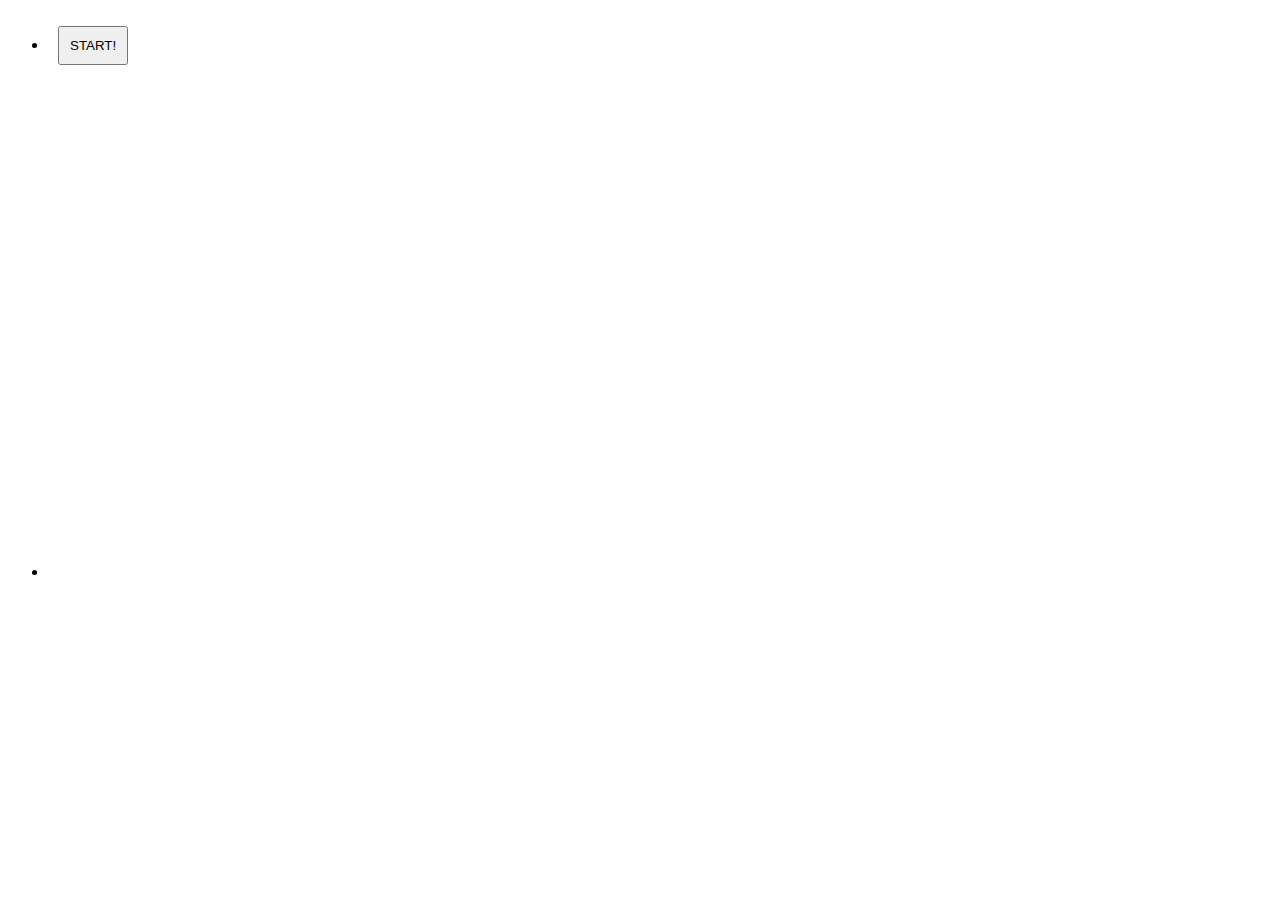
==== front end/app/index.html @ aab44b53 "fixed animation, added assets" ====
<!DOCTYPE html>
<html lang="en">
<head>
    <meta charset="UTF-8">
    <meta name="viewport" content="width=device-width, initial-scale=1.0">
    <link rel="stylesheet" href="/styles/style.css">
    <title>Brick Breaker</title>
</head>
<body>
<div id="poop">
    <div class="center-container">
        <ul>
            <li>
                <button style="margin: 10px;padding:10px" id="butt">START!</button>
            </li>
            <li>
                <canvas id="canvas" style="position:relative; border: 1px solid white; align-self:center;" width="750px" height="500px"></canvas>
            </li>
        </ul>
    </div>
    <div style="display: none;">
        <img id="stage1" src="./assets/stage1.png">
        <img id="stage2" src="./assets/stage2.png">
        <img id="stage3" src="./assets/stage3.png">
        <img id="stage4" src="./assets/stage4.png">
    </div>  
</div>
    
</body>
<script type="module" src="/modules/playerClass.js"></script>
<script type="module" src="script.js"></script>
</html>
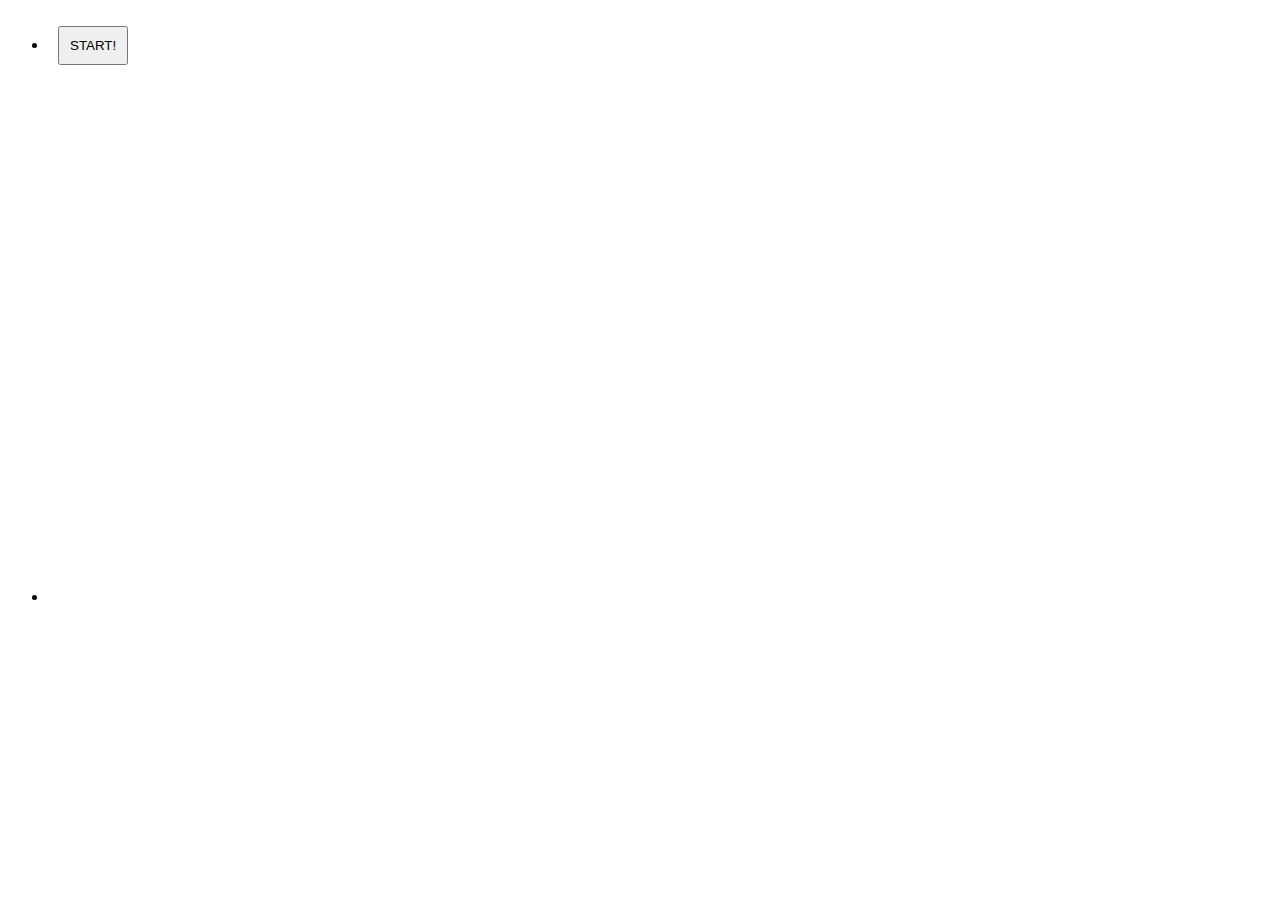
==== commit 0521b8f1: "Added assets in a hidden div" ====
--- a/front end/app/index.html
+++ b/front end/app/index.html
@@ -11,10 +11,10 @@
     <div class="center-container">
         <ul>
             <li>
-                <button style="margin: 10px;padding:10px" id="butt">START!</button>
+                <button id="butt" style="margin: 10px;padding:10px" id="butt">START!</button>
             </li>
             <li>
-                <canvas id="canvas" style="position:relative; border: 1px solid white; align-self:center;" width="750px" height="500px"></canvas>
+                <canvas id="canvas" style="position:relative; border: 1px solid white; align-self:center;" width="800px" height="525px"></canvas>
             </li>
         </ul>
     </div>
@@ -27,6 +27,7 @@
 </div>
     
 </body>
-<script type="module" src="/modules/playerClass.js"></script>
+<script type="module" src="./modules/playerClass.js"></script>
+<script type="module" src="./modules/brickClass.js"></script>
 <script type="module" src="script.js"></script>
 </html>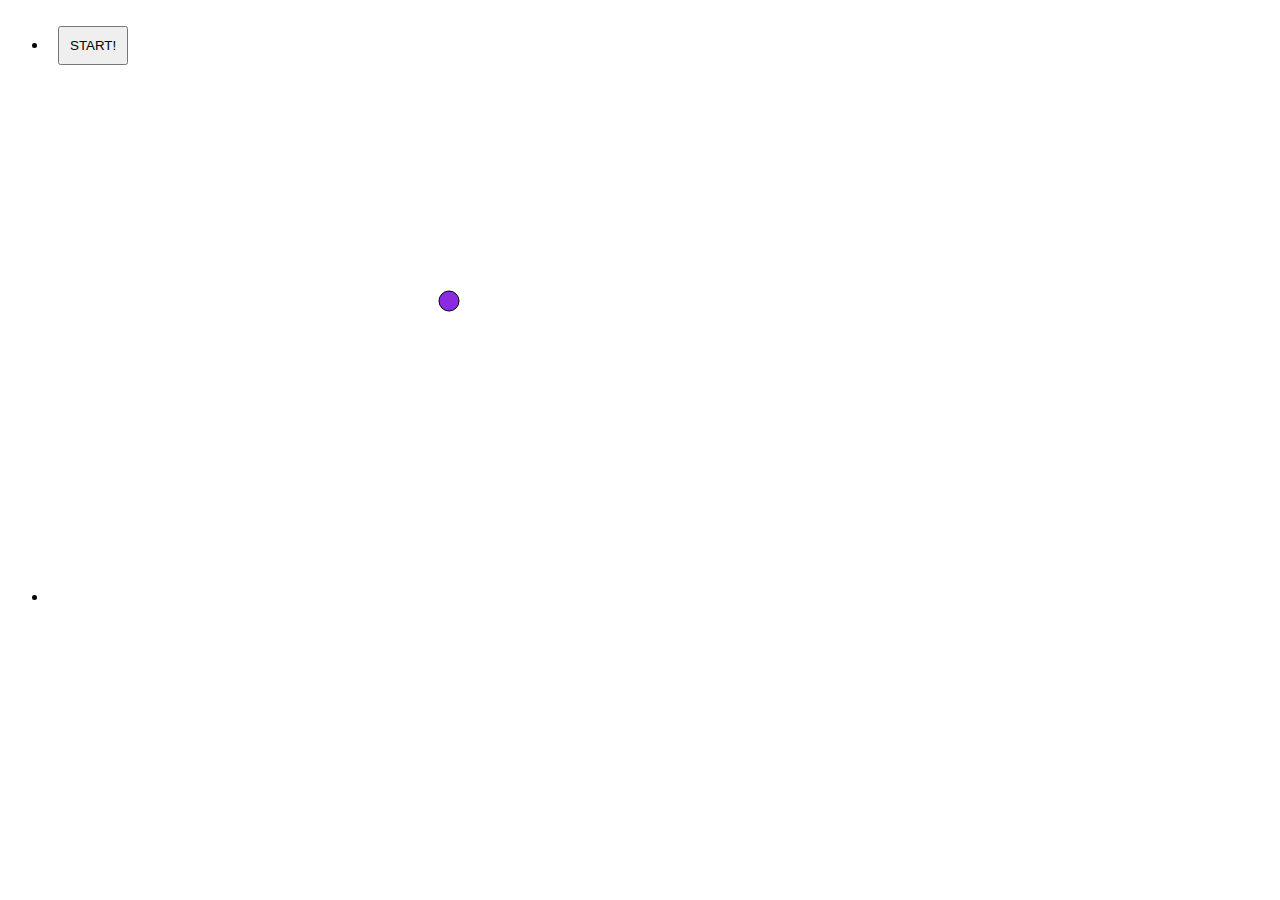
==== commit 19db8fc7: "Added ball class. Brainstorming on new collision" ====
--- a/front end/app/index.html
+++ b/front end/app/index.html
@@ -27,7 +27,9 @@
 </div>
     
 </body>
+<script type="module" src="./modules/ballClass.js"></script>
 <script type="module" src="./modules/playerClass.js"></script>
 <script type="module" src="./modules/brickClass.js"></script>
 <script type="module" src="script.js"></script>
+<script type="module" src="./debugScript.js"></script>
 </html>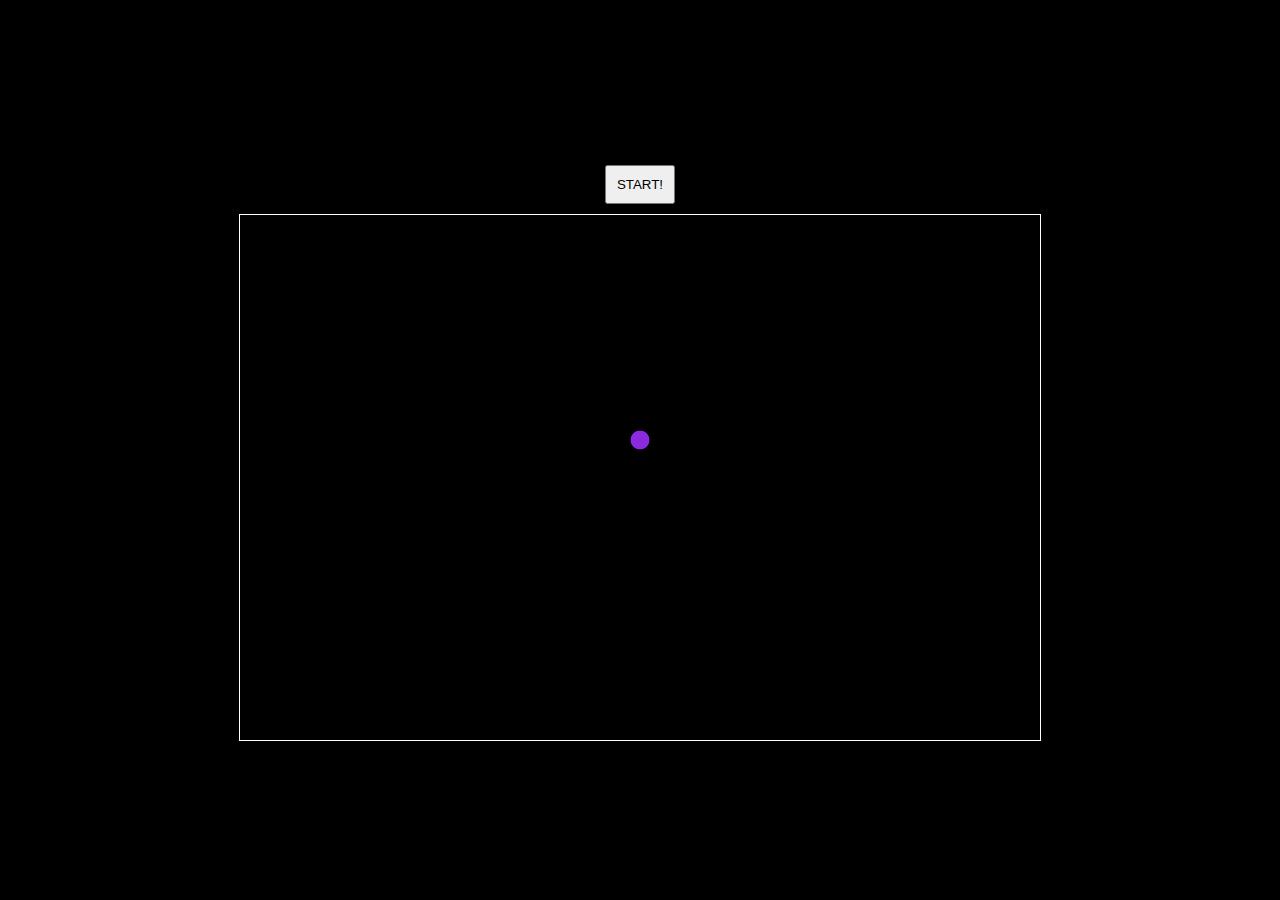
==== commit a0630e7b: "restructured file architecture" ====
--- a/front end/app/index.html
+++ b/front end/app/index.html
@@ -1,35 +1,40 @@
 <!DOCTYPE html>
 <html lang="en">
+
 <head>
     <meta charset="UTF-8">
     <meta name="viewport" content="width=device-width, initial-scale=1.0">
-    <link rel="stylesheet" href="/styles/style.css">
+    <link rel="stylesheet" href="./assets/styles/style.css">
     <title>Brick Breaker</title>
 </head>
+
 <body>
-<div id="poop">
-    <div class="center-container">
-        <ul>
-            <li>
-                <button id="butt" style="margin: 10px;padding:10px" id="butt">START!</button>
-            </li>
-            <li>
-                <canvas id="canvas" style="position:relative; border: 1px solid white; align-self:center;" width="800px" height="525px"></canvas>
-            </li>
-        </ul>
+    <div id="poop">
+        <div class="center-container">
+            <ul>
+                <li>
+                    <button id="butt" style="margin: 10px;padding:10px" id="butt">START!</button>
+                </li>
+                <li>
+                    <canvas id="canvas" style="position:relative; border: 1px solid white; align-self:center;"
+                        width="800px" height="525px">
+                    </canvas>
+                </li>
+            </ul>
+        </div>
+        <div style="display: none;">
+            <img id="stage1" src="./assets/stage1.png">
+            <img id="stage2" src="./assets/stage2.png">
+            <img id="stage3" src="./assets/stage3.png">
+            <img id="stage4" src="./assets/stage4.png">
+        </div>
     </div>
-    <div style="display: none;">
-        <img id="stage1" src="./assets/stage1.png">
-        <img id="stage2" src="./assets/stage2.png">
-        <img id="stage3" src="./assets/stage3.png">
-        <img id="stage4" src="./assets/stage4.png">
-    </div>  
-</div>
-    
+
 </body>
-<script type="module" src="./modules/ballClass.js"></script>
-<script type="module" src="./modules/playerClass.js"></script>
-<script type="module" src="./modules/brickClass.js"></script>
-<script type="module" src="script.js"></script>
-<script type="module" src="./debugScript.js"></script>
+<script type="module" src="./modules/entities/ballClass.js"></script>
+<script type="module" src="./modules/entities/playerClass.js"></script>
+<script type="module" src="./modules/entities/brickClass.js"></script>
+<script type="module" src="./modules/scripts/ball_init.js"></script>
+<script type="module" src="./modules/scripts/init_script.js"></script>
+
 </html>--- a/front end/app/assets/styles/style.css
+++ b/front end/app/assets/styles/style.css
@@ -0,0 +1,37 @@
+*{
+    margin: 0;
+    padding: 0; 
+}
+body{
+    background-color: black;
+}
+#poop{
+    display: flex;
+    justify-content: center;
+    align-items: center;
+    height: 100vh;
+    margin: 0;
+    background-color: black;
+}
+ul {
+    list-style-type: none;
+    margin: 0;
+    padding: 0;
+    justify-content: center; /* Horizontally center the items within the flex container */
+    align-items: center; /* Vertically center the items within the flex container */
+}
+.center-container, .canvas-container {
+    text-align: center;
+}
+
+.center-container ul {
+    list-style-type: none;
+    margin: 10px;
+    padding: 10px;
+}
+/* #canvas{
+    position: relative;
+    width: 750px;
+    height: 500px;
+    border: 5px solid #ffffff;
+} */
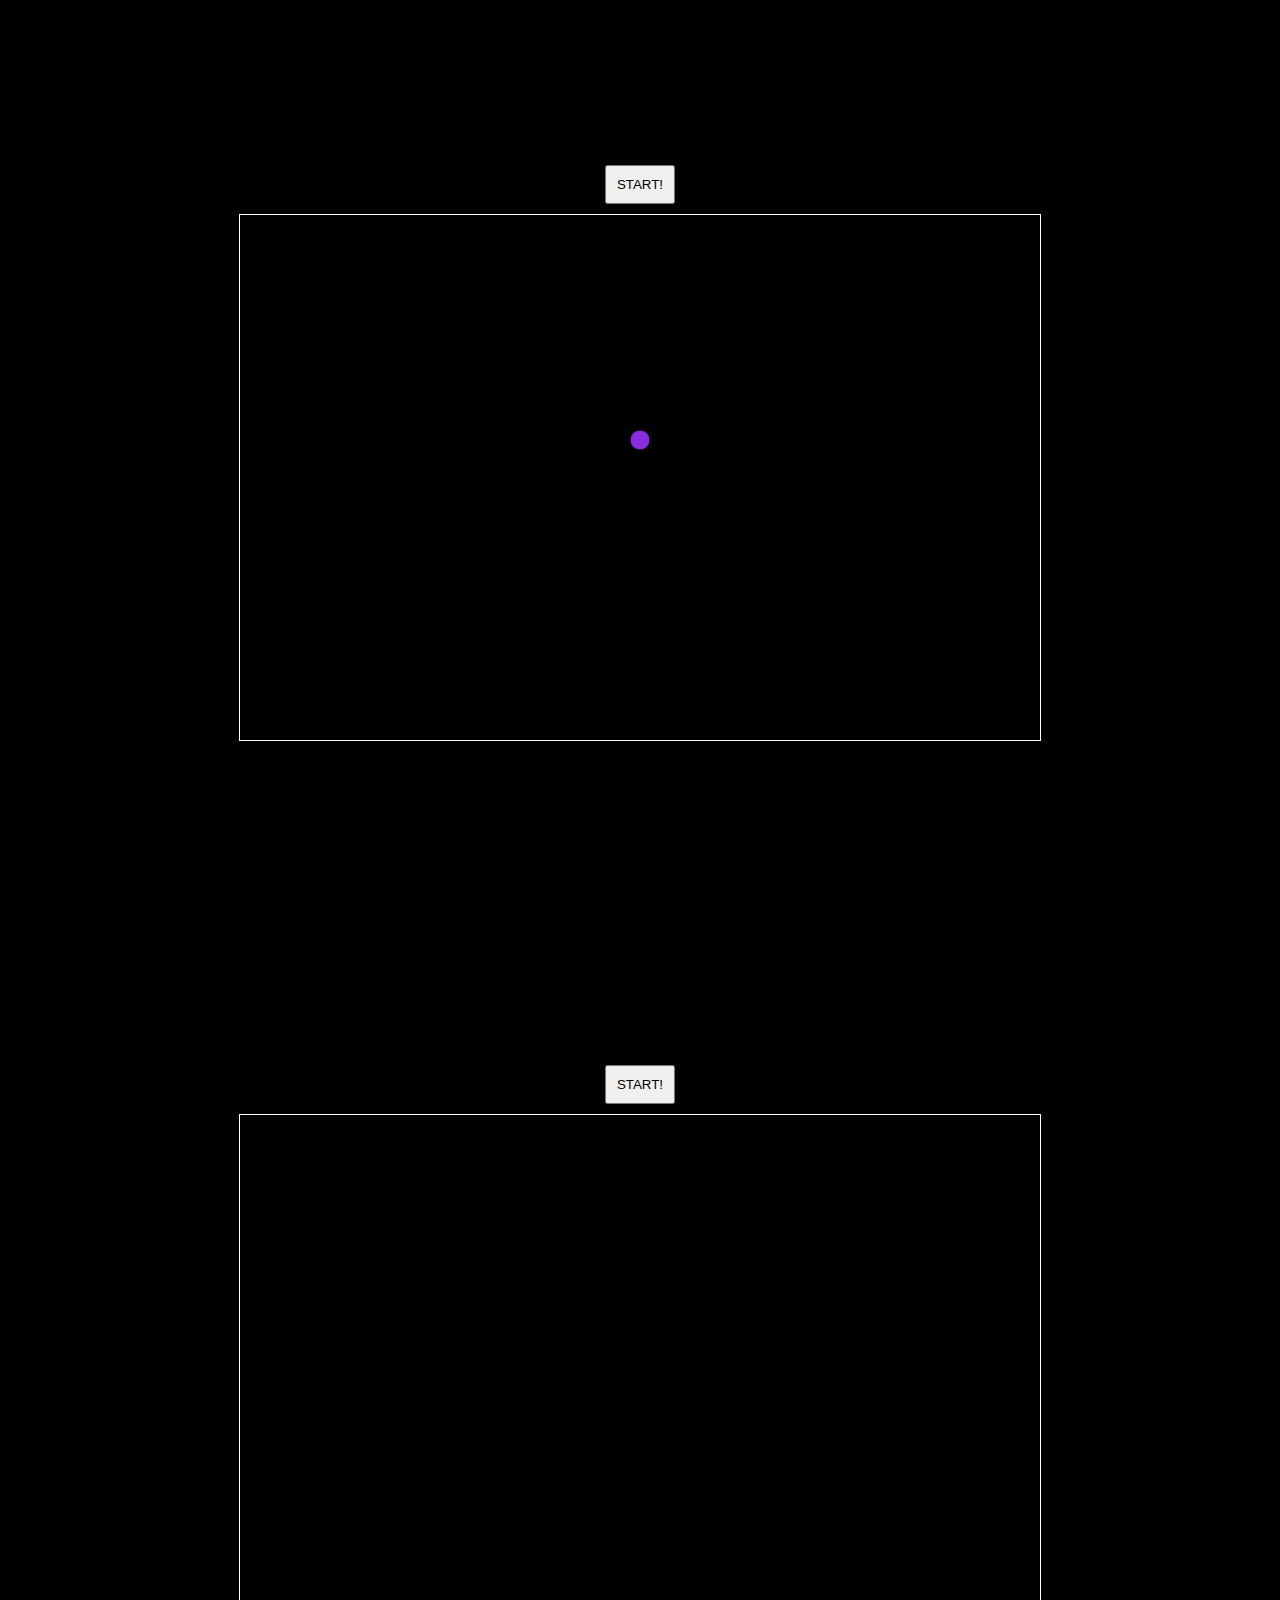
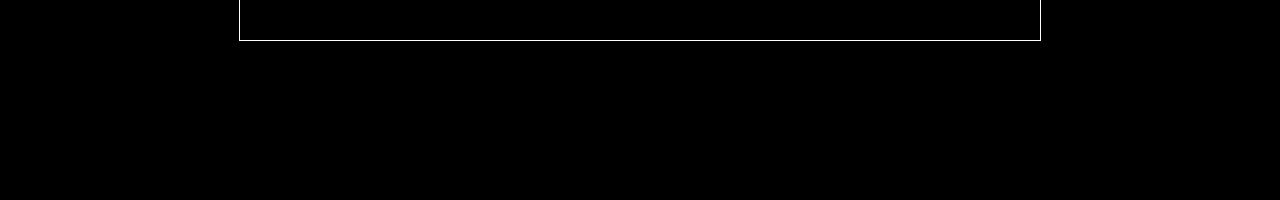
==== commit ff59bc74: "Add new files and make code improvements" ====
--- a/front end/app/index.html
+++ b/front end/app/index.html
@@ -1,5 +1,6 @@
 <!DOCTYPE html>
 <html lang="en">
+
 
 <head>
     <meta charset="UTF-8">
@@ -8,7 +9,29 @@
     <title>Brick Breaker</title>
 </head>
 
+
 <body>
+    <div id="poop">
+        <div class="center-container">
+            <ul>
+                <li>
+                    <button id="butt" style="margin: 10px;padding:10px" id="butt">START!</button>
+                </li>
+                <li>
+                    <canvas id="canvas" style="position:relative; border: 1px solid white; align-self:center;"
+                        width="800px" height="525px">
+                    </canvas>
+                </li>
+            </ul>
+        </div>
+        <div style="display: none;">
+            <img id="stage1" src="./assets/stage1.png">
+            <img id="stage2" src="./assets/stage2.png">
+            <img id="stage3" src="./assets/stage3.png">
+            <img id="stage4" src="./assets/stage4.png">
+        </div>
+    </div>
+
     <div id="poop">
         <div class="center-container">
             <ul>
